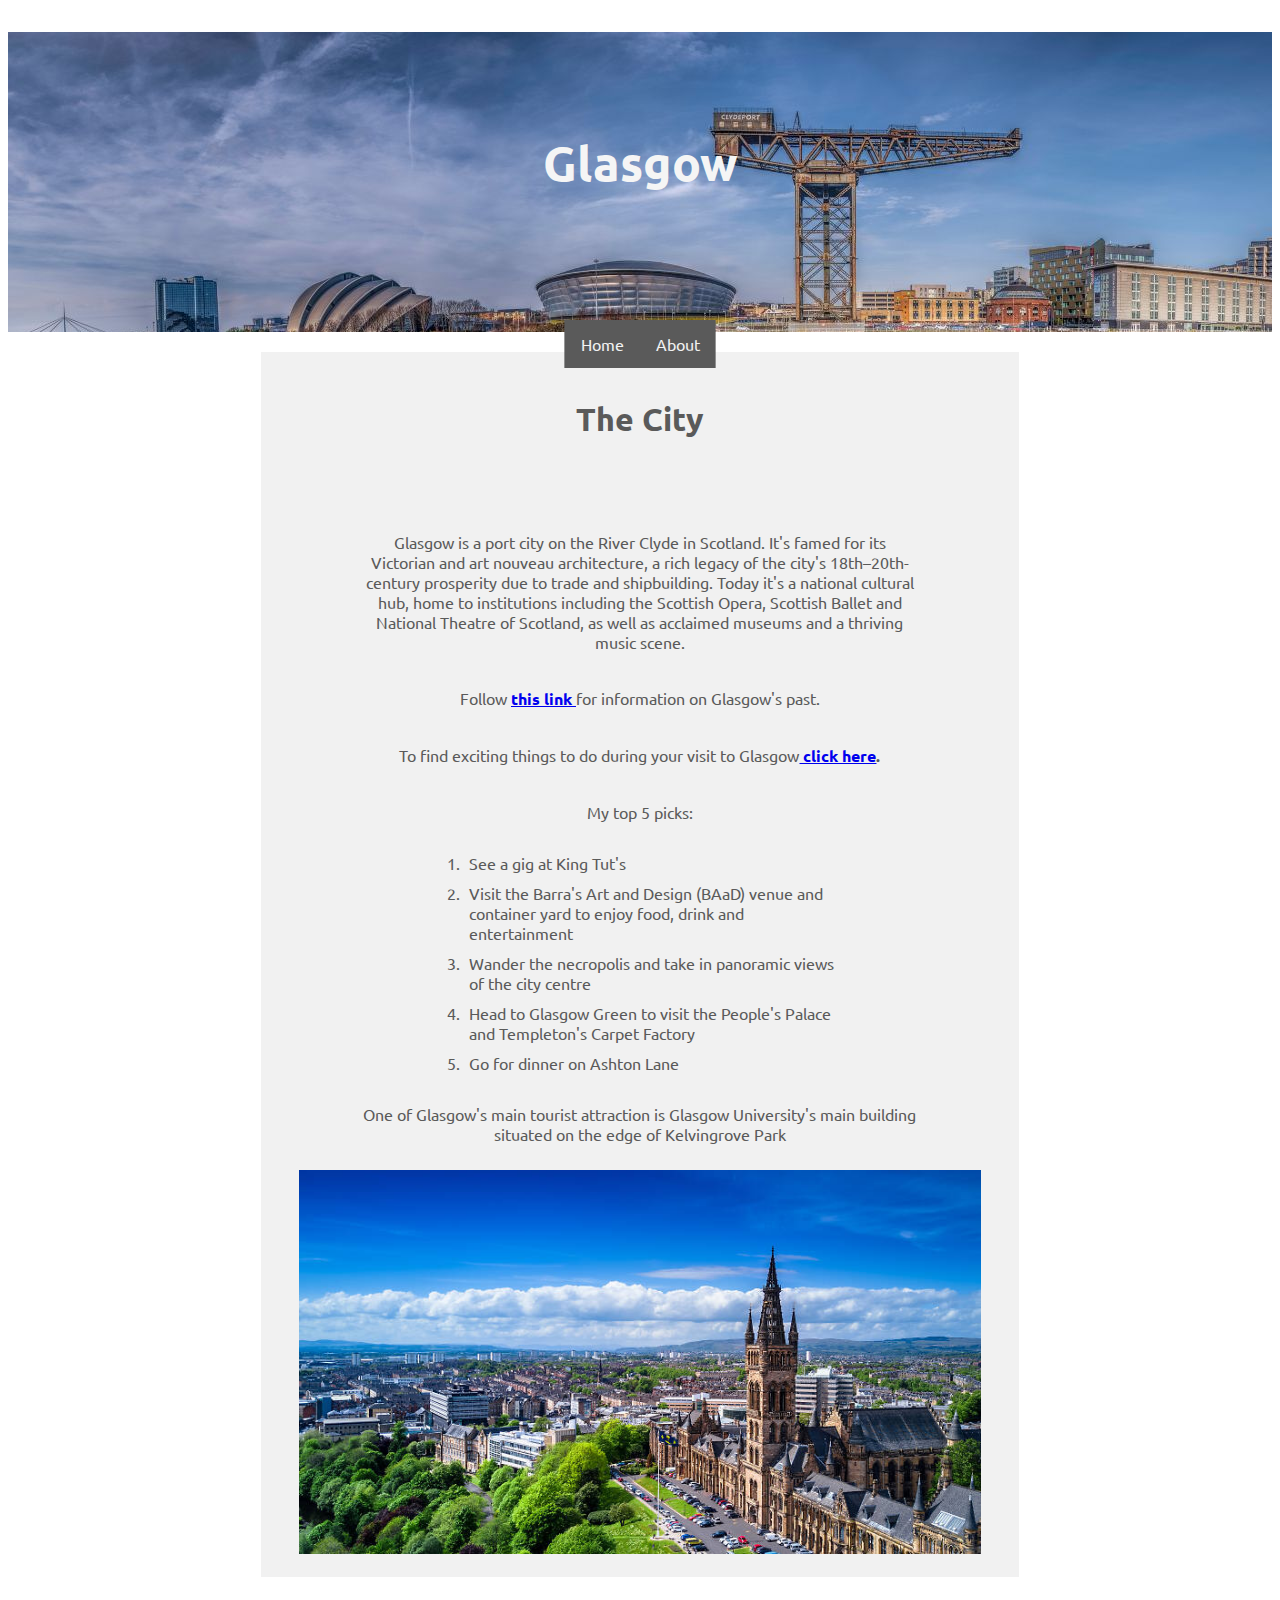
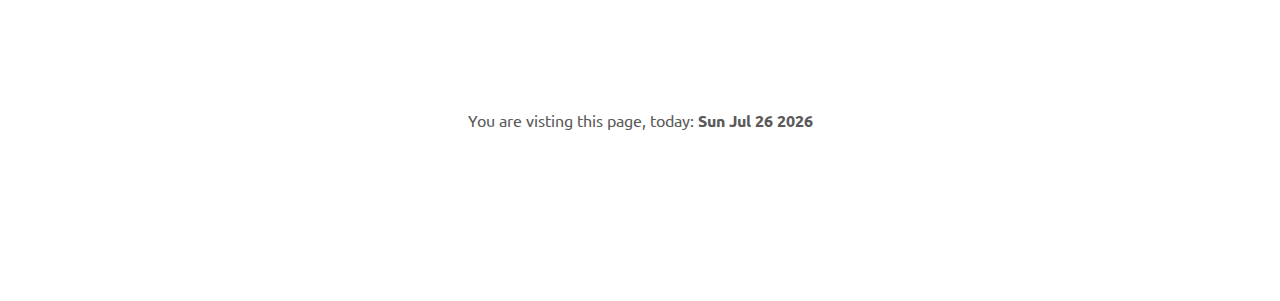
==== index.html @ 49a27f8b "Adding first submission" ====
<!DOCTYPE html>
<html lang="en-GB">
<head>
<title>Glasgow Guide </title>
<meta charset="UTF-8">
<meta name="viewport" content="width=device-width, initial-scale=1">
<link rel="stylesheet" href="./my-styles.css">
<link rel="stylesheet" href="https://fonts.googleapis.com/css?family=Ubuntu">
<style>

</style>

<head>

  <!-- Header -->

  <header class="header" style="max-width:100%">
    <div>
      <h1 class="large-text">Glasgow</h1>
    </div>
    </header>
</head>

<body>

  <div class="topnav">
    <a href="#">Home</a>
    <a href="./About_LK.html">About</a>
  </div>


  <br>

<div style="overflow:auto">
  <div class="leftcolumn">
    <br>
  </div>

  <div class="content">
   <h2>The City</h2>
   <br>
   <br>
   <p>Glasgow is a port city on the River Clyde in Scotland. 
    It's famed for its Victorian and art nouveau architecture, a rich legacy of the city's 18th–20th-century prosperity due to trade and shipbuilding. 
    Today it's a national cultural hub, home to institutions including the Scottish Opera, Scottish Ballet and National Theatre of Scotland, as well as acclaimed museums and a thriving music scene.
   </p>

  <p>Follow <b><a title="Click here" href="https://www.lostglasgow.scot/" target="_blank"> this link </a></b> for information on Glasgow's past.</P>

    <p>To find exciting things to do during your visit to Glasgow<b><a title="link" href="https://www.timeout.com/glasgow/things-to-do/best-things-to-do-in-glasgow" target="_blank"> click here</a>.</b></P>
    
      <p>My top 5 picks: </p>

    <ol>
      <li>See a gig at King Tut's</li>
      <li>Visit the Barra's Art and Design (BAaD) venue and container yard to enjoy food, drink and entertainment</li>
      <li>Wander the necropolis and take in panoramic views of the city centre</li>
      <li>Head to Glasgow Green to visit the People's Palace and Templeton's Carpet Factory</li>
      <li>Go for dinner on Ashton Lane</li>
    </ol>

      <p>One of Glasgow's main tourist attraction is Glasgow University's main building situated on the edge of Kelvingrove Park</p>
      <img src="./images/glasgow-view.jpeg" alt="Glasgow Cathedral Image" style="width:95%">

  

  </div>

<div class="right">
  <br>
</div>
</div> 

<div class="footer">
  <p>You are visting this page, today: <b id="date"></b></p>
  <p id="date"></p>
  <script>
    const d = new Date();
    let text = d.toDateString();
    document.getElementById("date").innerHTML = text; 
  </script>
</div>
</body>
</html>
---- my-styles.css ----
/* Glasgow Guide 09/07/2022 by Laura Keating */
* {
  box-sizing: border-box;
}

body,h1,h2,h3,h4,h5,h6 {
  font-family: "Ubuntu", sans-serif
}

h1 {
  position:relative;
  color:rgb(245,245,245);
  top:100px;
  font-size: 300%;
  text-align: center;
}

h2 {
  font-size: 200%;
  color: rgb(90,90,90);
}


p {
  color: rgb(90,90,90);
  font-size: 100%;
  padding: 10px;
  margin-left: 10%;
  margin-right: 10%;
}

ol {  
  color: rgb(90,90,90);
  list-style-position: outside;
  font-size: 100%;
  margin-left:20%;
  margin-right:20%;
  text-align: left;
}

li{
  text-align: left;
  padding: 5px;
}

/* Style the Header */
.header {
  background-image:url("./images/clydeside.jpeg");;
  text-align: center;
  height: 300px; 
}

/* Style the top navigation bar */
.topnav {
  position:absolute;
  left:50%;top:320px;
  background-color: rgb(90,90,90);
  overflow: hidden;
  transform:translate(-50%,0%);
  -ms-transform:translate(-50%,0%);
}


/* Style the topnav links */
.topnav a {
  float: left;
  display: block;
  color: #f2f2f2;
  background-color: rgb(90,90,90);
  text-align: center;
  padding: 14px 16px;
  text-decoration: none;
  font-size: 1em;
}

/*Change color on hover */
.topnav a:hover {
  background-color: #ddd;
  color: black;
}

/* Add a color to the active/current link */
.topnav a.active {
  background-color: #04AA6D;
  color: white;
}

.leftcolumn {
  float: left;
  width: 20%;
  text-align: center;
  background-color: white;
}

.content {
  border: 10%;
  float: left;
  background-color:#f1f1f1;
  width: 60%;
  padding: 20px;
  text-align: center;
}

.right {
  background-color:white;
  float: left;
  width: 20%;
  padding: 15px;
  margin-top: 7px;
  text-align: center;
}

/* Style the footer */
.footer {
  text-align: center;
  padding: 100px;
  margin-top:7px
}
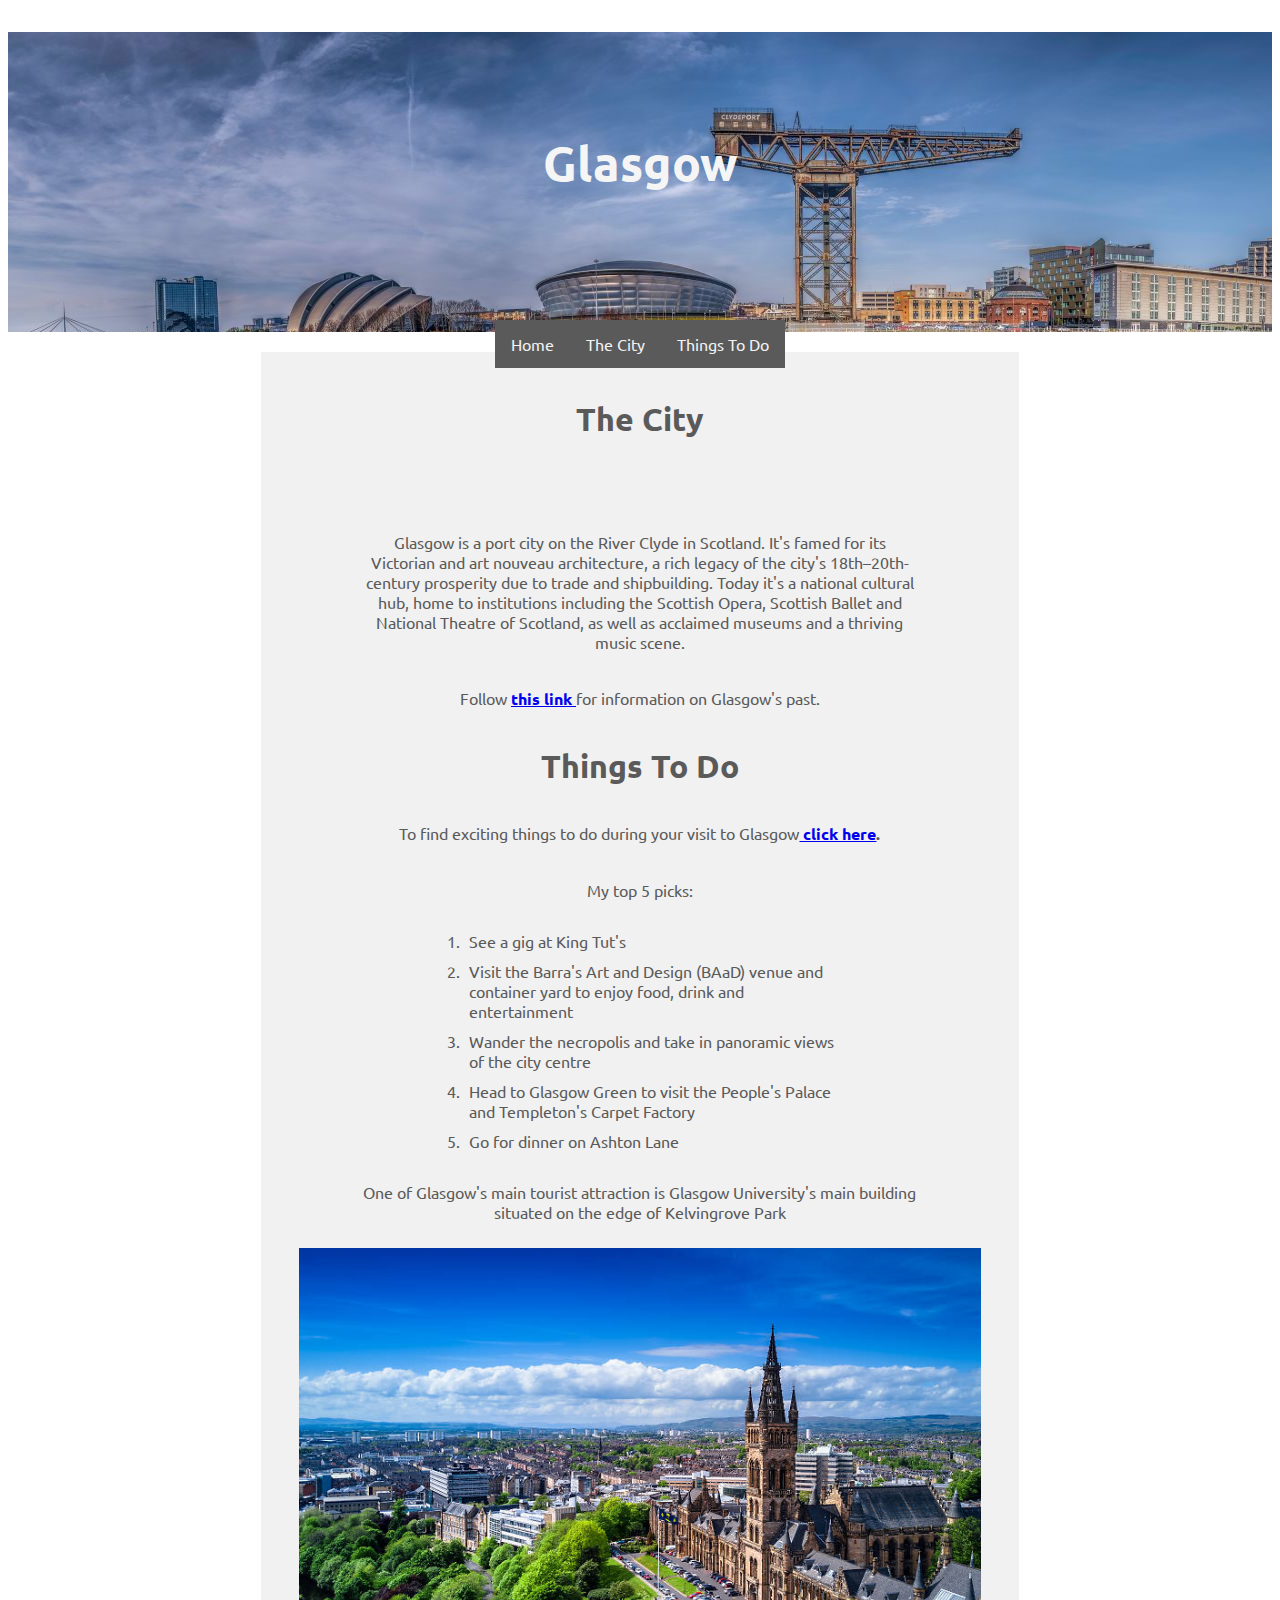
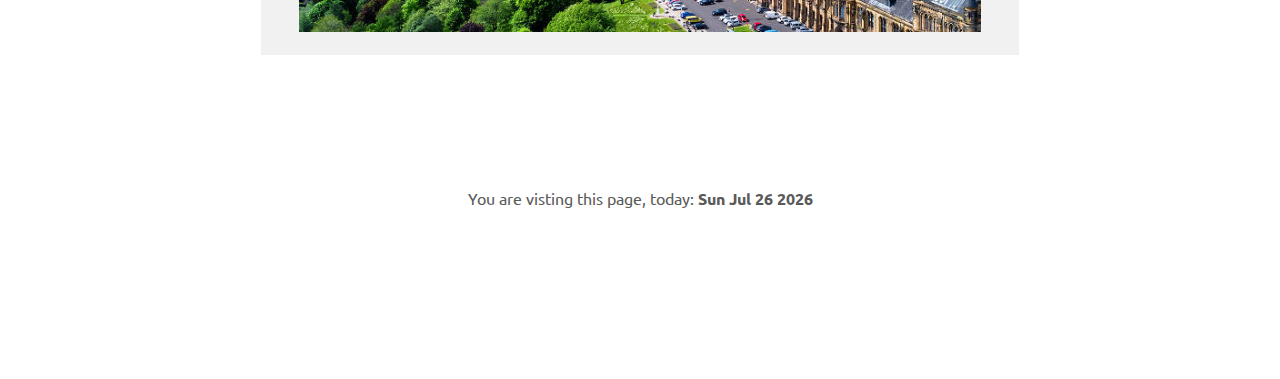
==== commit 72a69f7b: "Revison 1" ====
--- a/index.html
+++ b/index.html
@@ -25,7 +25,8 @@
 
   <div class="topnav">
     <a href="#">Home</a>
-    <a href="./About_LK.html">About</a>
+    <a href="#thecity">The City</a>
+    <a href="#thingstodo">Things To Do</a>
   </div>
 
 
@@ -37,7 +38,7 @@
   </div>
 
   <div class="content">
-   <h2>The City</h2>
+   <h2 id="thecity">The City</h2>
    <br>
    <br>
    <p>Glasgow is a port city on the River Clyde in Scotland. 
@@ -47,6 +48,7 @@
 
   <p>Follow <b><a title="Click here" href="https://www.lostglasgow.scot/" target="_blank"> this link </a></b> for information on Glasgow's past.</P>
 
+  <h2 id="thingstodo">Things To Do</h2>
     <p>To find exciting things to do during your visit to Glasgow<b><a title="link" href="https://www.timeout.com/glasgow/things-to-do/best-things-to-do-in-glasgow" target="_blank"> click here</a>.</b></P>
     
       <p>My top 5 picks: </p>
